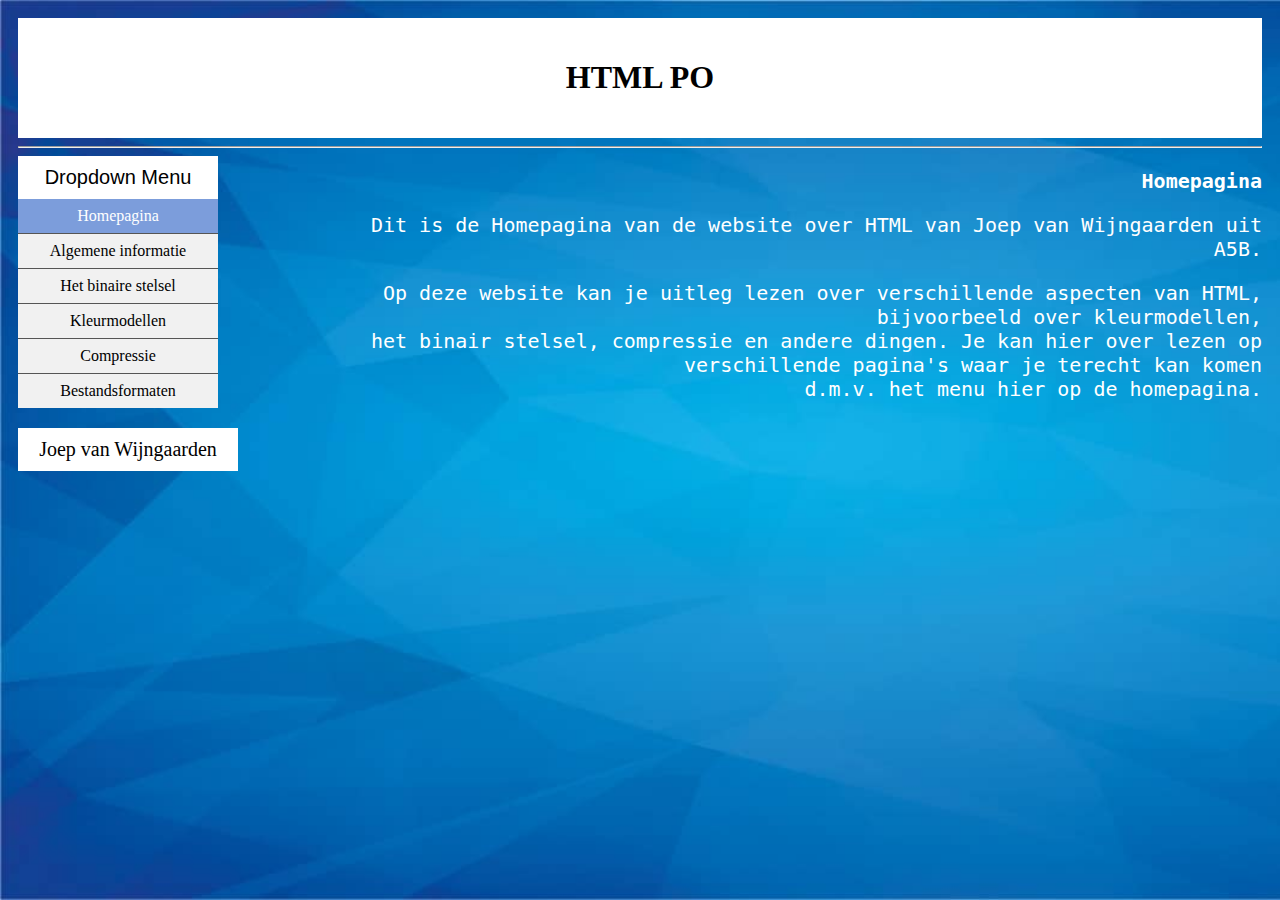
==== index.html @ 98ec5f5e "test" ====
<!DOCTYPE html> <!--Dit is de homepage van mijn site-->
<html> <!--Dit is het html element-->

  <head> <!--Dit is een heading-->
    <title>Homepagina</title> <!--Wat hier staat wordt zichtbaar in het tablad-->
    <meta charset="utf-8"> <!--een manier om bepaalde tekens op te slaan als een stroom van bytes-->
    <link rel="stylesheet" href="layout.css"> <!--hiermee zorg ik dat de layout.css zijn werk doet in het html document-->
  </head> <!--afsluiter van een heading-->
 
  <body> <!--Wat hier komt te staan wordt zichtbaar op de website-->
    <div class="titel"> <!--div maakt een ruimte voor html elementen-->
      <h1 class="titel">HTML PO</h1>  <!--een class zorgt ervoor dat alles met deze class er op een bepaalde manier eruit komt te zien wat ik heb gecodeert in het css bestand -->
    </div> <!--afsluiter van een div ruimte-->

    <hr> <!--het hr element zorgt voor een 'pauze' op een html pagina-->

    <div class="links"> 
      <div class="dropdown">
        <button class="dropknop">Dropdown Menu</button>
        <div class="dropinhoud">
          <a href="/html/3-Lagenmodel" title="Klik hier om over het 3-lagenmodel te lezen">3-lagenmodel</a>
          <a href="/html/Fysieke en logische lagen" title="Klik hier om over fysieke en logische lagen te lezen">Fysieke en logische lagen</a>
          <a href="/html/Toepassingslaag" title="Klik hier om over de toepassingslaag te lezen">Toepassingslaag</a>
          <a href="/html/Extra onderwerp" title="Klik hier om over de extra onderwerp te lezen">Extra onderwerpp</a>
        </div>
      </div>
      <br> <!--Menu met links (of anchors)-->
      <ul> <!--de class "active" verandert bij elke pagina, omdat op elke pagina een andere link actief is-->
        <li><a class="active" href="/index.html" title="Klik hier om naar de homepage te gaan">Homepagina</a></li>
        <li><a href="/html/algemeneinformatie.html" title="Klik hier om over de algemene informatie te lezen">Algemene informatie</a></li> <!--de 'title=' geeft tekst weer als je de muis op de link houdt-->
        <li><a href="/html/binairstelsel.html" title="Klik hier om over het binaire stelsel te lezen">Het binaire stelsel</a></li>
        <li><a href="/html/kleurmodellen.html" title="Klik hier om over kleurmodellen te lezen">Kleurmodellen</a></li>
        <li><a href="/html/compressie.html" title="Klik hier om over compressie te lezen">Compressie</a></li>
        <li><a href="/html/bestandsformaten.html" title="klik hier om over bestandsformaten te lezen">Bestandsformaten</a></li>
      </ul>
        <p class="footer">Joep van Wijngaarden</p> <!--In de footer staat de naam van de auteur die op elke website zichtbaar is-->
    </div>

    <div class="rechts"> <!--in deze div ruimte komt de informatie te staan over het besproken onderwerp-->
      <h1 class="tekst">Homepagina</h1>
      <p class="tekst">Dit is de Homepagina van de website over HTML van Joep van Wijngaarden uit A5B.</p>
      <p class="tekst" >
        Op deze website kan je uitleg lezen over verschillende aspecten van HTML, bijvoorbeeld over kleurmodellen, <br>
        het binair stelsel, compressie en andere dingen. Je kan hier over lezen op verschillende pagina's waar je terecht kan komen <br>
        d.m.v. het menu hier op de homepagina.</p>
    </div>

  </body>
</html>
---- layout.css ----
body {
    background-image: url(/afbeeldingen/blauw.jpg);
    background-repeat: no-repeat;
    background-attachment: fixed;
    background-size: cover;
    padding: 10px
}

.titel {
    text-align: center;
    font-family: Georgia;
    background-color: white;
    padding: 10px;
}

.tekst {
    font-family: monospace;
    font-size: 20px;
    color:white;
    text-align: right;
}

.footer {
    text-align: center;
    font-size: 20px;
    width: 200px;
    background-color: white;
    color:#000;
    padding: 10px
}

.menu {
    text-align: center;
    font-size: 20px;
    width: 200px;
    background-color: white;
    color:#000;
    padding: 10px
}

.active {
    background-color: #7c9ddb;
    color: white;
}

.rechts {
    float: right;
    width: 75%
}

.links {
    float: left;
    width: 25%;
}

ul {
    list-style-type: none;
    margin: 0;
    padding: 0;
    width: 200px;
    background-color: #f1f1f1;
}

li a {
    display: block;
    color: #000;
    padding: 8px 16px;
    text-decoration: none;
}

li a:hover:not(.active) {
    background-color: rgb(55, 90, 207);
    color:rgb(255, 255, 255)
}

li {
    text-align: center;
    border-bottom: 1px solid #555;
}

li:last-child {
    border-bottom: none;
}

.dropknop {
    background-color: white;
    color: rgb(0, 0, 0);
    padding: 10px;
    font-size: 20px;
    width: 200px;
    border: none;
}

.dropdown:hover .dropknop {
    background-color : rgb(55, 90, 207);
    color : rgb(255, 255, 255)
}
  
  .dropdown {
    position: relative;
    display: inline-block;
}
  
  .dropinhoud {
    display: none;
    position: absolute;
    background-color: #f1f1f1;
    min-width: 160px;
    box-shadow: 0px 8px 16px 0px rgba(0,0,0,0.2);
    z-index: 1;
}
  
  .dropinhoud a {
    color: black;
    padding: 12px 16px;
    text-decoration: none;
    display: block;
}
  
  .dropinhoud a:hover {
    background-color : rgb(55, 90, 207);
    color : rgb(255, 255, 255)
}
  .dropdown:hover .dropinhoud {display: block;}
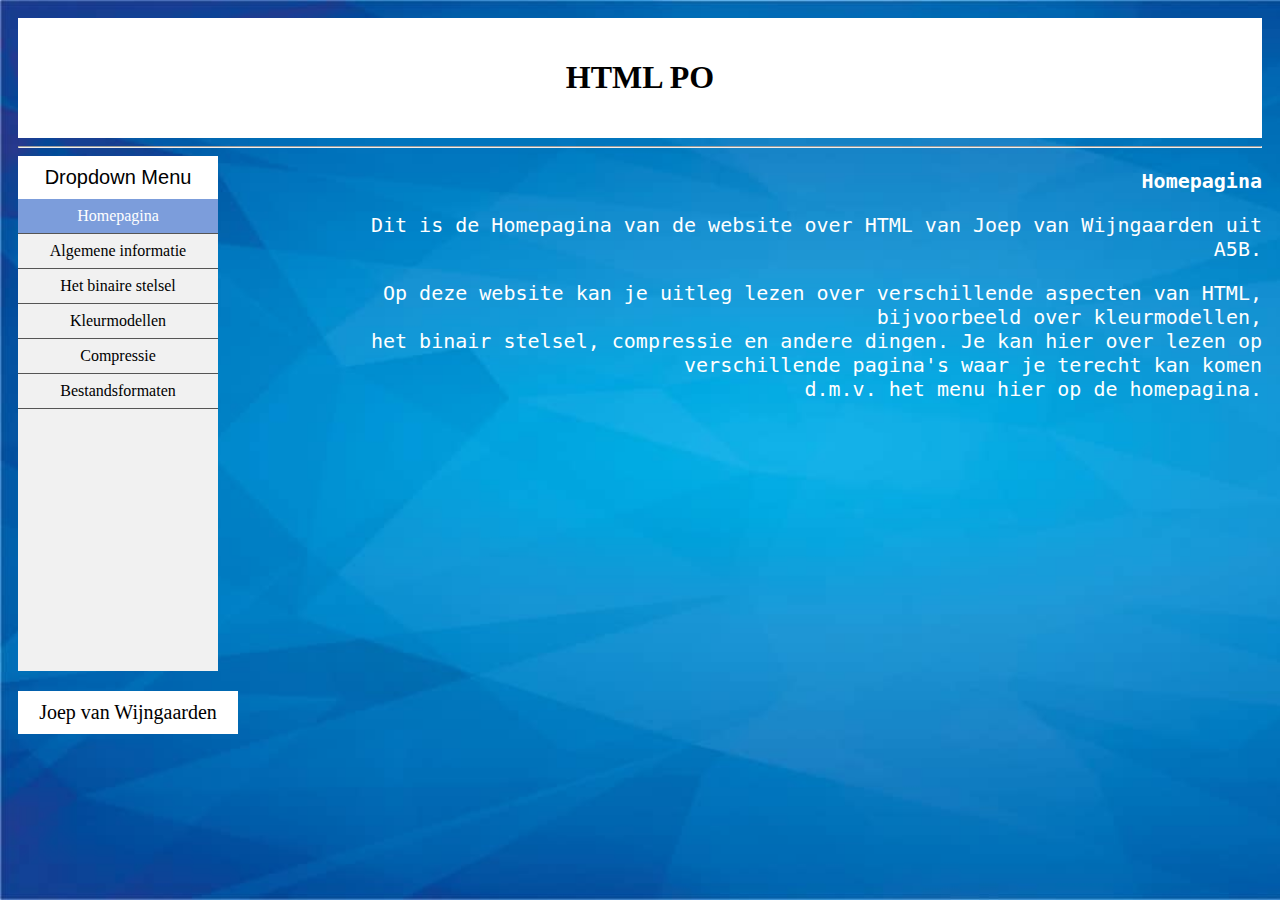
==== commit 9d531933: "test" ====
--- a/index.html
+++ b/index.html
@@ -19,10 +19,10 @@
       <div class="dropdown">
         <button class="dropknop">Dropdown Menu</button>
         <div class="dropinhoud">
-          <a href="/html/3-Lagenmodel" title="Klik hier om over het 3-lagenmodel te lezen">3-lagenmodel</a>
-          <a href="/html/Fysieke en logische lagen" title="Klik hier om over fysieke en logische lagen te lezen">Fysieke en logische lagen</a>
-          <a href="/html/Toepassingslaag" title="Klik hier om over de toepassingslaag te lezen">Toepassingslaag</a>
-          <a href="/html/Extra onderwerp" title="Klik hier om over de extra onderwerp te lezen">Extra onderwerpp</a>
+          <a href="/html/3-Lagenmodel.html" title="Klik hier om over het 3-lagenmodel te lezen">3-lagenmodel</a>
+          <a href="/html/Fysieke en logische lagen.html" title="Klik hier om over fysieke en logische lagen te lezen">Fysieke en logische lagen</a>
+          <a href="/html/Toepassingslaag.html" title="Klik hier om over de toepassingslaag te lezen">Toepassingslaag</a>
+          <a href="/html/moederbord.html" title="Klik hier om over de extra onderwerp te lezen">Moederbord</a>
         </div>
       </div>
       <br> <!--Menu met links (of anchors)-->
@@ -33,6 +33,14 @@
         <li><a href="/html/kleurmodellen.html" title="Klik hier om over kleurmodellen te lezen">Kleurmodellen</a></li>
         <li><a href="/html/compressie.html" title="Klik hier om over compressie te lezen">Compressie</a></li>
         <li><a href="/html/bestandsformaten.html" title="klik hier om over bestandsformaten te lezen">Bestandsformaten</a></li>
+        <br>
+        <video width="320" height="240" autoplay>
+          <source src="movie.mp4" type="video/mp4">
+          <source src="movie.ogg" type="video/ogg">
+          De video lukt even niet
+        </video>
+
+        
       </ul>
         <p class="footer">Joep van Wijngaarden</p> <!--In de footer staat de naam van de auteur die op elke website zichtbaar is-->
     </div>
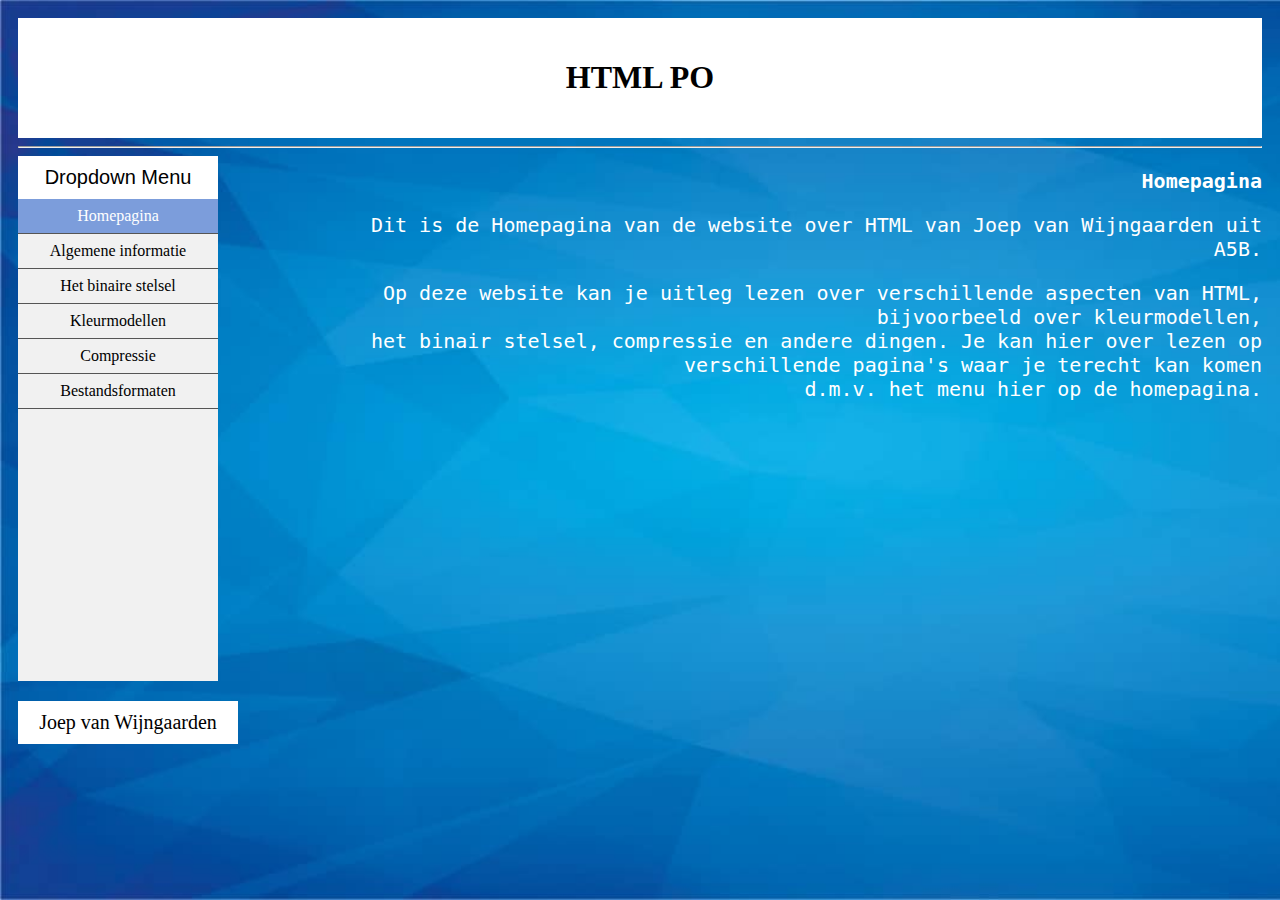
==== commit e1441794: "test" ====
--- a/index.html
+++ b/index.html
@@ -34,10 +34,8 @@
         <li><a href="/html/compressie.html" title="Klik hier om over compressie te lezen">Compressie</a></li>
         <li><a href="/html/bestandsformaten.html" title="klik hier om over bestandsformaten te lezen">Bestandsformaten</a></li>
         <br>
-        <video width="320" height="240" autoplay>
-          <source src="movie.mp4" type="video/mp4">
-          <source src="movie.ogg" type="video/ogg">
-          De video lukt even niet
+        <video width="500" height="250" autoplay>
+          <source src="Untitled.mp4" type="video/mp4">
         </video>
 
         
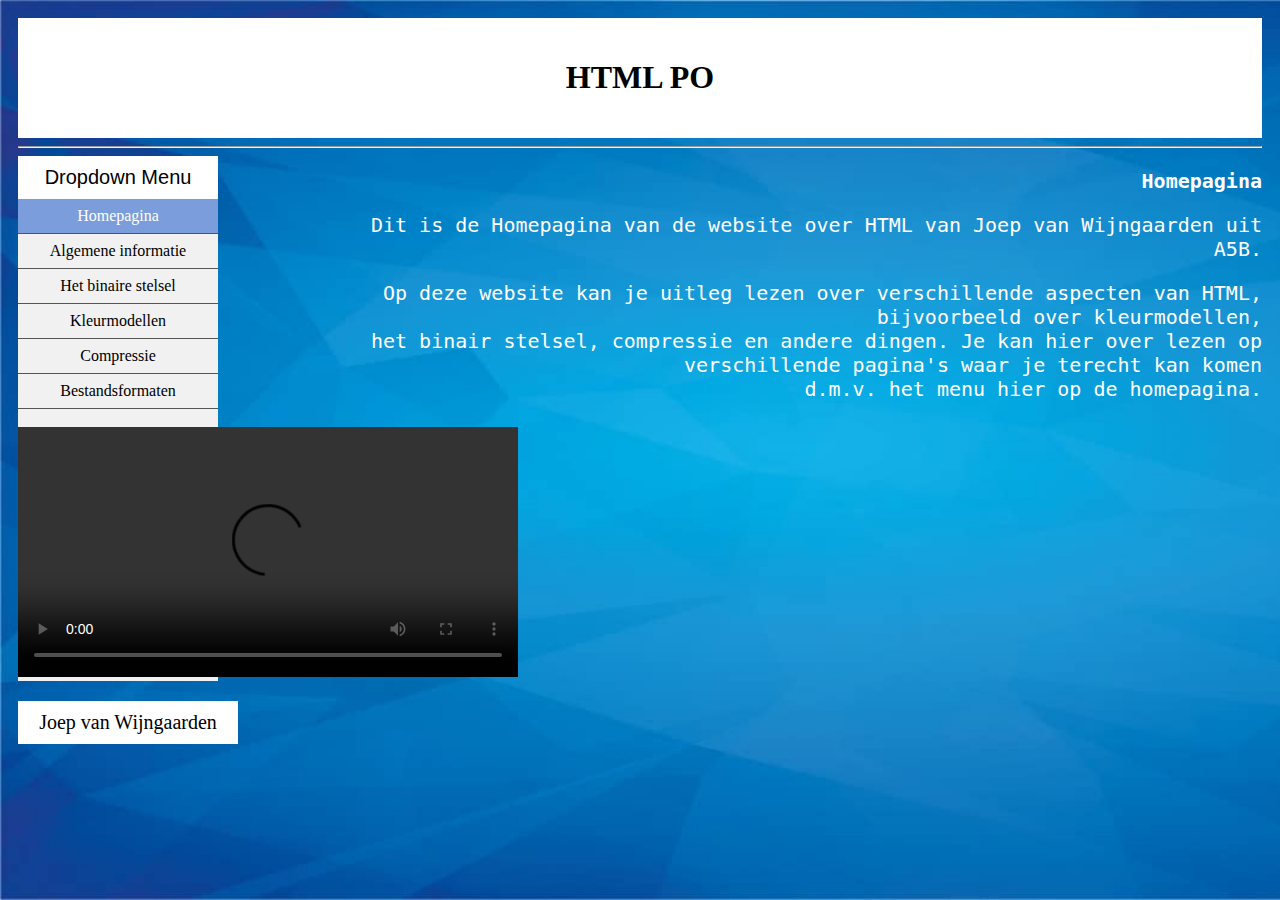
==== commit 30a5c6ef: "test" ====
--- a/index.html
+++ b/index.html
@@ -34,7 +34,7 @@
         <li><a href="/html/compressie.html" title="Klik hier om over compressie te lezen">Compressie</a></li>
         <li><a href="/html/bestandsformaten.html" title="klik hier om over bestandsformaten te lezen">Bestandsformaten</a></li>
         <br>
-        <video width="500" height="250" autoplay>
+        <video width="500" height="250" controls>
           <source src="Untitled.mp4" type="video/mp4">
         </video>
 
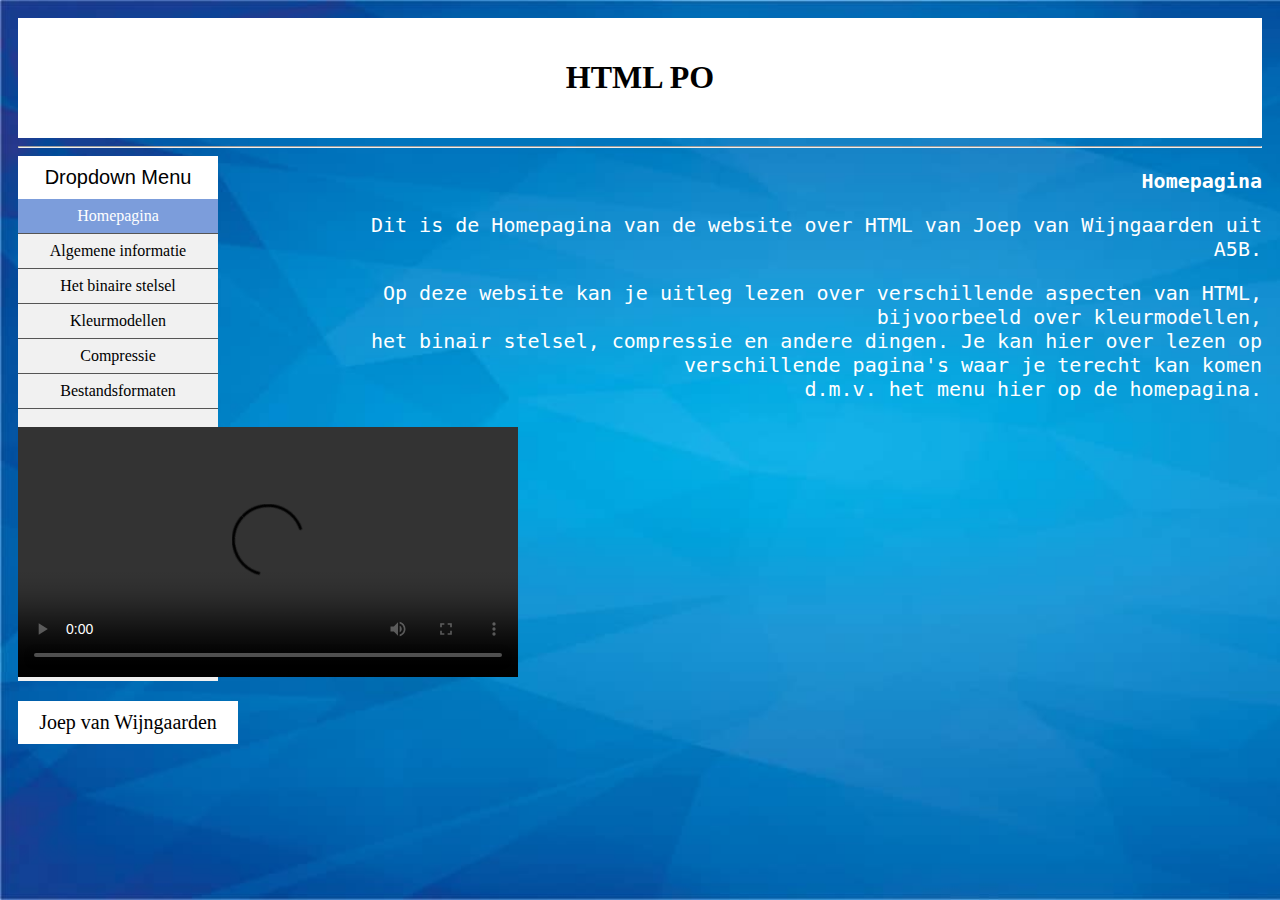
==== commit 2e169f25: "test" ====
--- a/index.html
+++ b/index.html
@@ -35,7 +35,7 @@
         <li><a href="/html/bestandsformaten.html" title="klik hier om over bestandsformaten te lezen">Bestandsformaten</a></li>
         <br>
         <video width="500" height="250" controls>
-          <source src="Untitled.mp4" type="video/mp4">
+          <source src="/afbeeldingen/Untitled.mp4" type="video/mp4">
         </video>
 
         
